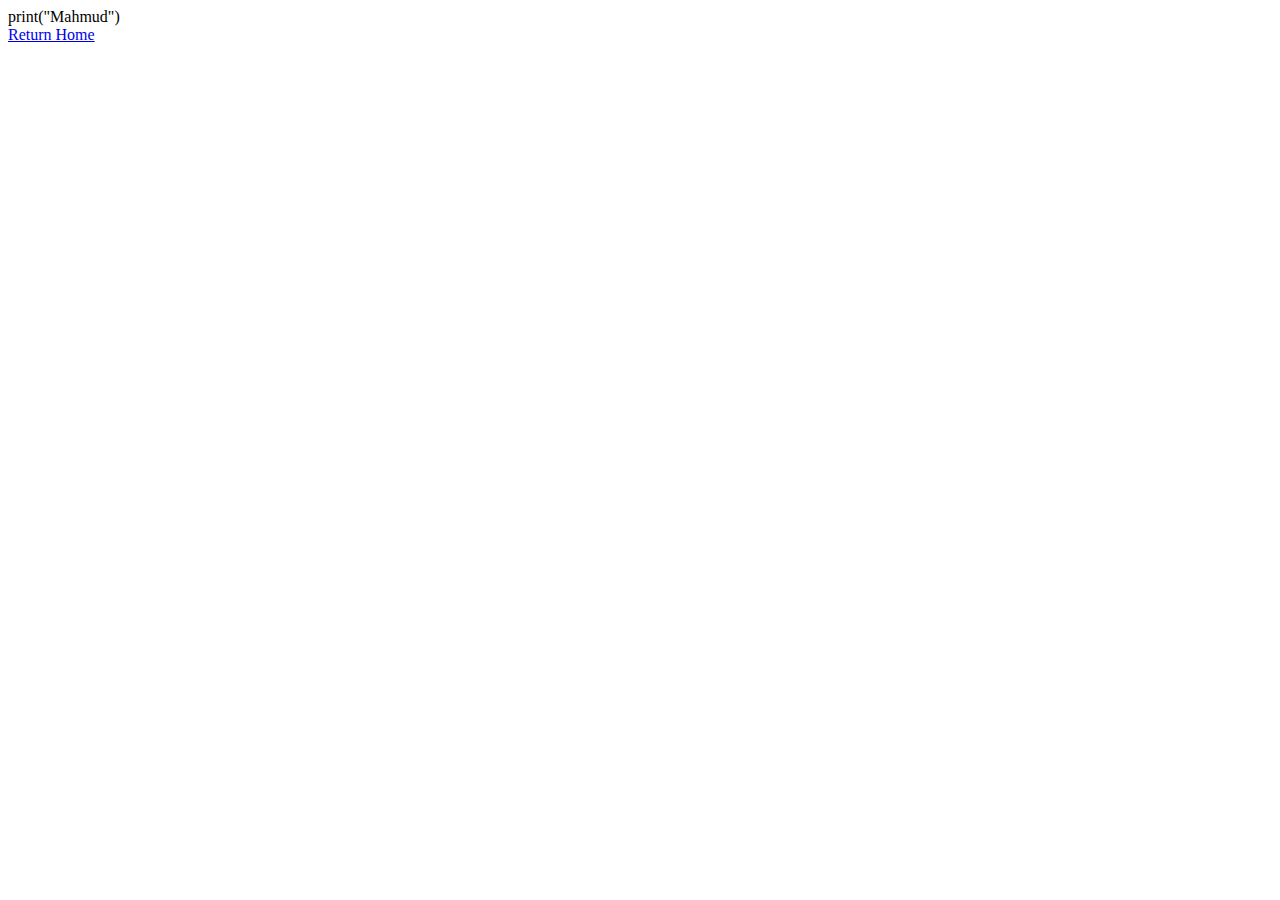
==== BMI.html @ 15d67620 "add Bmi" ====
<!DOCTYPE html>
<html>
    <head>
    <meta charset="utf-8">
    <link rel="stylesheet" href="https://pyscript.net/latest/pyscript.css" />
<script defer src="https://pyscript.net/latest/pyscript.js"></script>
    </head>
    <body>
        <py-script>
            print("Mahmud")
        </py-script>
        <footer>
            <a href="index">Return Home</a>
        </footer>
    </body>
</html>
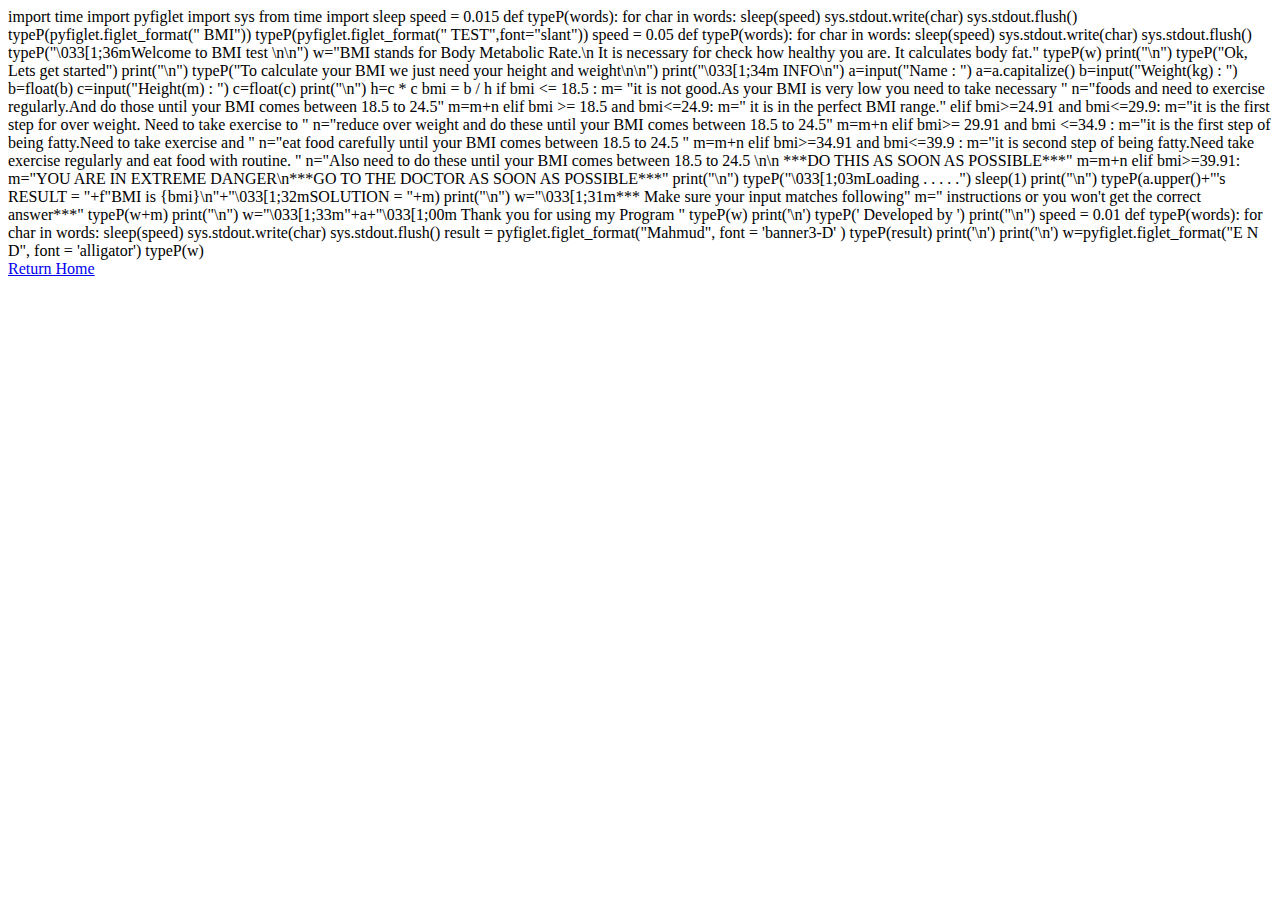
==== commit 89be109b: "Update BMI.html" ====
--- a/BMI.html
+++ b/BMI.html
@@ -7,7 +7,94 @@
     </head>
     <body>
         <py-script>
-            print("Mahmud")
+import time
+import pyfiglet 
+import sys
+from time import sleep
+speed = 0.015
+def typeP(words):
+  for char in words:
+      sleep(speed)
+      sys.stdout.write(char)
+      sys.stdout.flush()
+      
+typeP(pyfiglet.figlet_format("    BMI"))
+typeP(pyfiglet.figlet_format("    TEST",font="slant"))
+speed = 0.05
+def typeP(words):
+  for char in words:
+      sleep(speed)
+      sys.stdout.write(char)
+      sys.stdout.flush()
+typeP("\033[1;36mWelcome to BMI test \n\n")
+w="BMI stands for Body Metabolic Rate.\n It is necessary for check how healthy you are. It calculates body fat."
+typeP(w)
+print("\n")
+typeP("Ok, Lets get started")
+print("\n")
+typeP("To calculate your BMI we just need your height and weight\n\n")
+print("\033[1;34m INFO\n")
+a=input("Name : ")
+a=a.capitalize()
+b=input("Weight(kg) : ")
+b=float(b)
+c=input("Height(m) : ")
+c=float(c)
+print("\n")
+h=c * c
+bmi = b / h
+if bmi <= 18.5 :
+    m= "it is not good.As your BMI is very low you need to take necessary "
+    n="foods and need to exercise regularly.And do those until your BMI comes between 18.5 to 24.5"
+    m=m+n
+elif bmi >= 18.5 and bmi<=24.9:
+    m=" it is in the perfect BMI range."
+elif bmi>=24.91 and bmi<=29.9:
+    m="it is the first step for over weight. Need to take exercise to "
+    n="reduce over weight and do these until your BMI comes between 18.5 to 24.5"
+    m=m+n
+
+elif bmi>= 29.91 and bmi <=34.9 :
+    m="it is the first step of being fatty.Need to take exercise and "
+    n="eat food carefully until your BMI comes between 18.5 to 24.5 "
+    m=m+n
+    
+elif bmi>=34.91 and bmi<=39.9 :
+    m="it is second step of being fatty.Need take exercise regularly and eat food with routine. "
+    n="Also need to do these until your BMI comes between 18.5 to 24.5 \n\n ***DO THIS AS SOON AS POSSIBLE***"
+    m=m+n
+elif bmi>=39.91:
+    m="YOU ARE IN EXTREME DANGER\n***GO TO THE DOCTOR AS SOON AS POSSIBLE***"
+print("\n") 
+typeP("\033[1;03mLoading . . . . .")
+sleep(1)
+print("\n")
+typeP(a.upper()+"'s RESULT = "+f"BMI is {bmi}\n"+"\033[1;32mSOLUTION = "+m)
+print("\n")
+w="\033[1;31m*** Make sure your input matches following"
+m=" instructions or you won't get the correct answer***"
+typeP(w+m)
+print("\n")
+w="\033[1;33m"+a+"\033[1;00m Thank you for using my Program      "
+typeP(w)
+print('\n')
+typeP('              Developed by ')
+print("\n")
+speed = 0.01
+def typeP(words):
+  for char in words:
+      sleep(speed)
+      sys.stdout.write(char)
+      sys.stdout.flush()
+
+result = pyfiglet.figlet_format("Mahmud", font = 'banner3-D' ) 
+typeP(result) 
+
+
+print('\n')
+print('\n')
+w=pyfiglet.figlet_format("E N D", font = 'alligator')
+typeP(w)
         </py-script>
         <footer>
             <a href="index">Return Home</a>
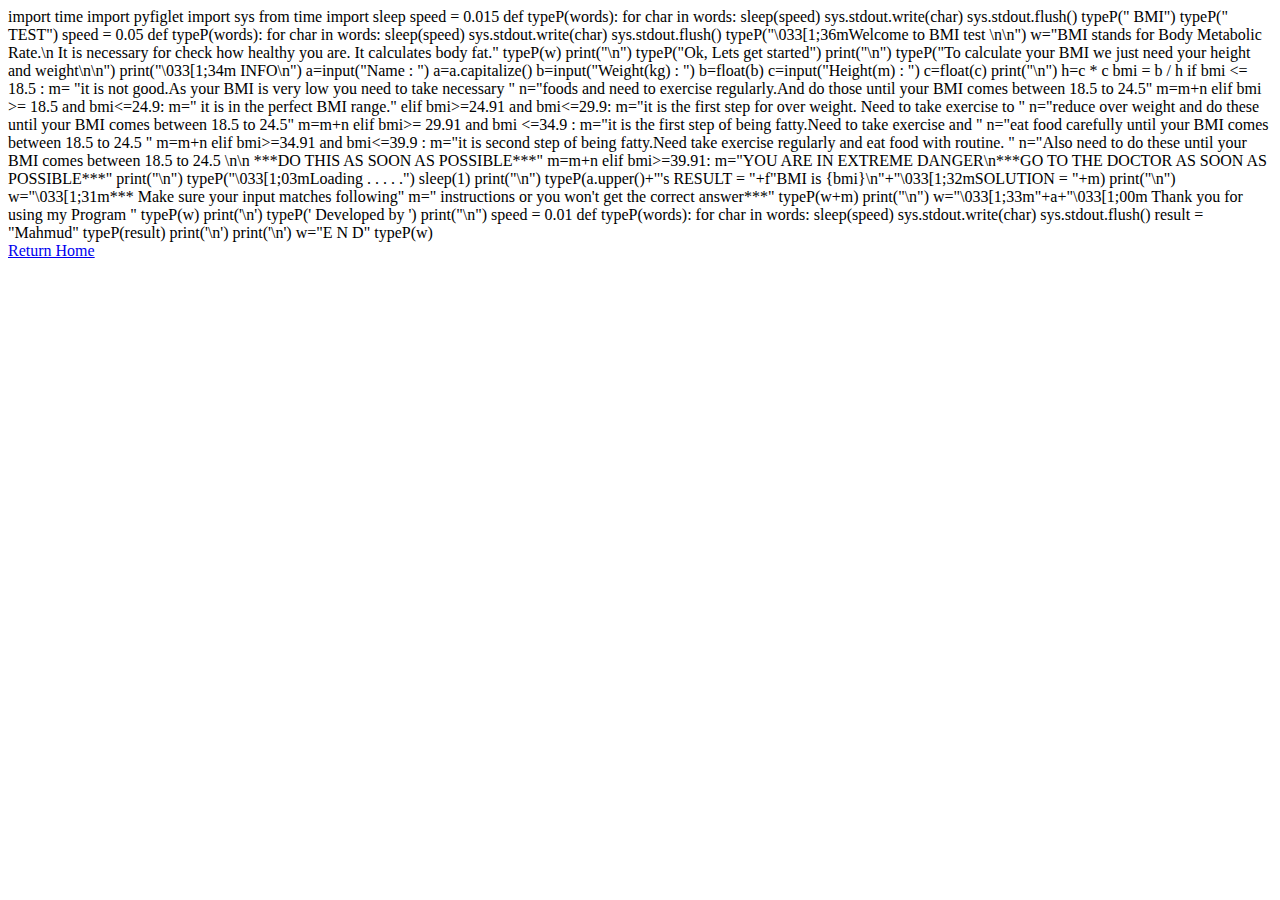
==== commit 6bd22a17: "full" ====
--- a/BMI.html
+++ b/BMI.html
@@ -18,8 +18,8 @@
       sys.stdout.write(char)
       sys.stdout.flush()
       
-typeP(pyfiglet.figlet_format("    BMI"))
-typeP(pyfiglet.figlet_format("    TEST",font="slant"))
+typeP("    BMI")
+typeP("    TEST")
 speed = 0.05
 def typeP(words):
   for char in words:
@@ -87,13 +87,13 @@
       sys.stdout.write(char)
       sys.stdout.flush()
 
-result = pyfiglet.figlet_format("Mahmud", font = 'banner3-D' ) 
+result = "Mahmud"
 typeP(result) 
 
 
 print('\n')
 print('\n')
-w=pyfiglet.figlet_format("E N D", font = 'alligator')
+w="E N D"
 typeP(w)
         </py-script>
         <footer>
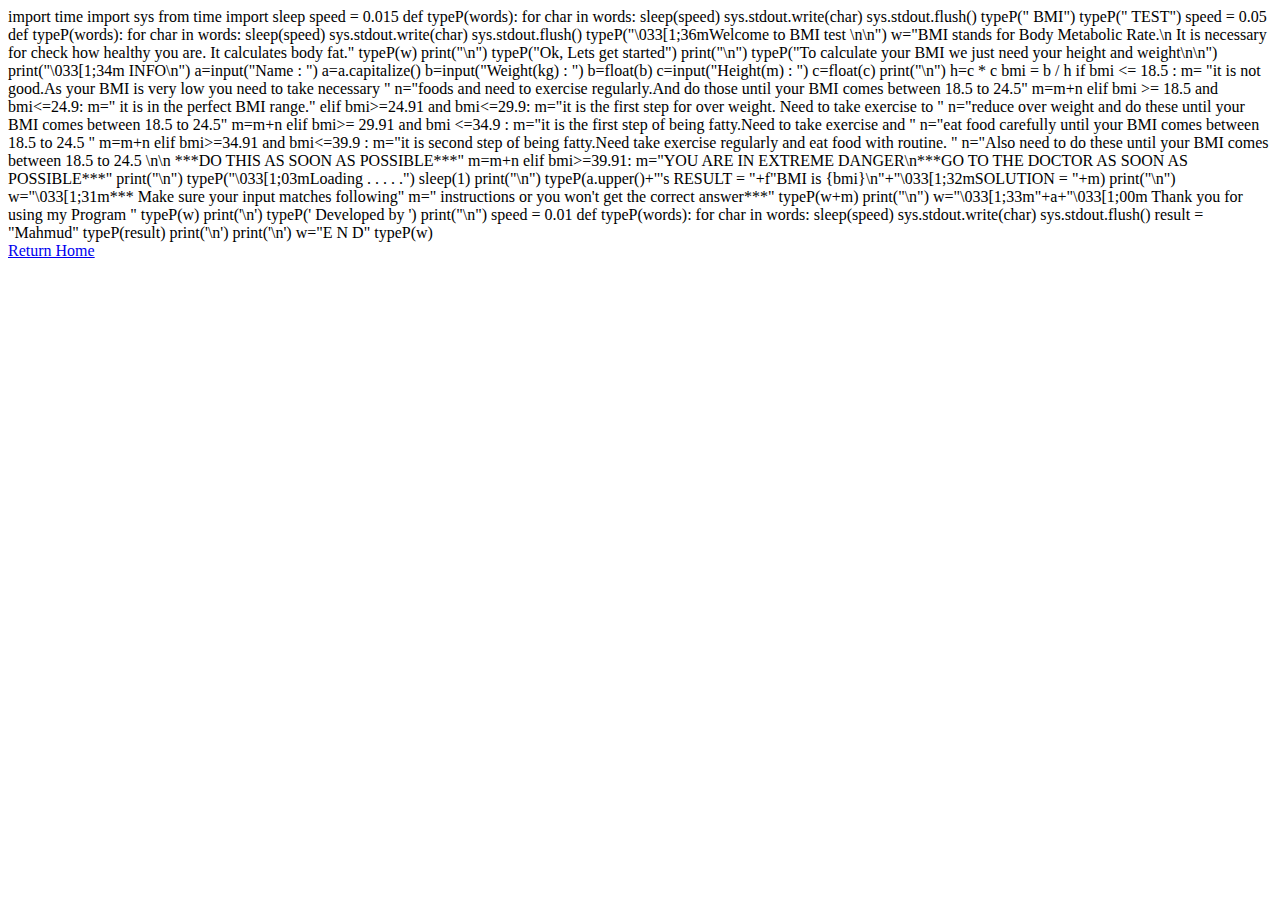
==== commit 79cad2a3: "Update BMI.html" ====
--- a/BMI.html
+++ b/BMI.html
@@ -8,7 +8,6 @@
     <body>
         <py-script>
 import time
-import pyfiglet 
 import sys
 from time import sleep
 speed = 0.015
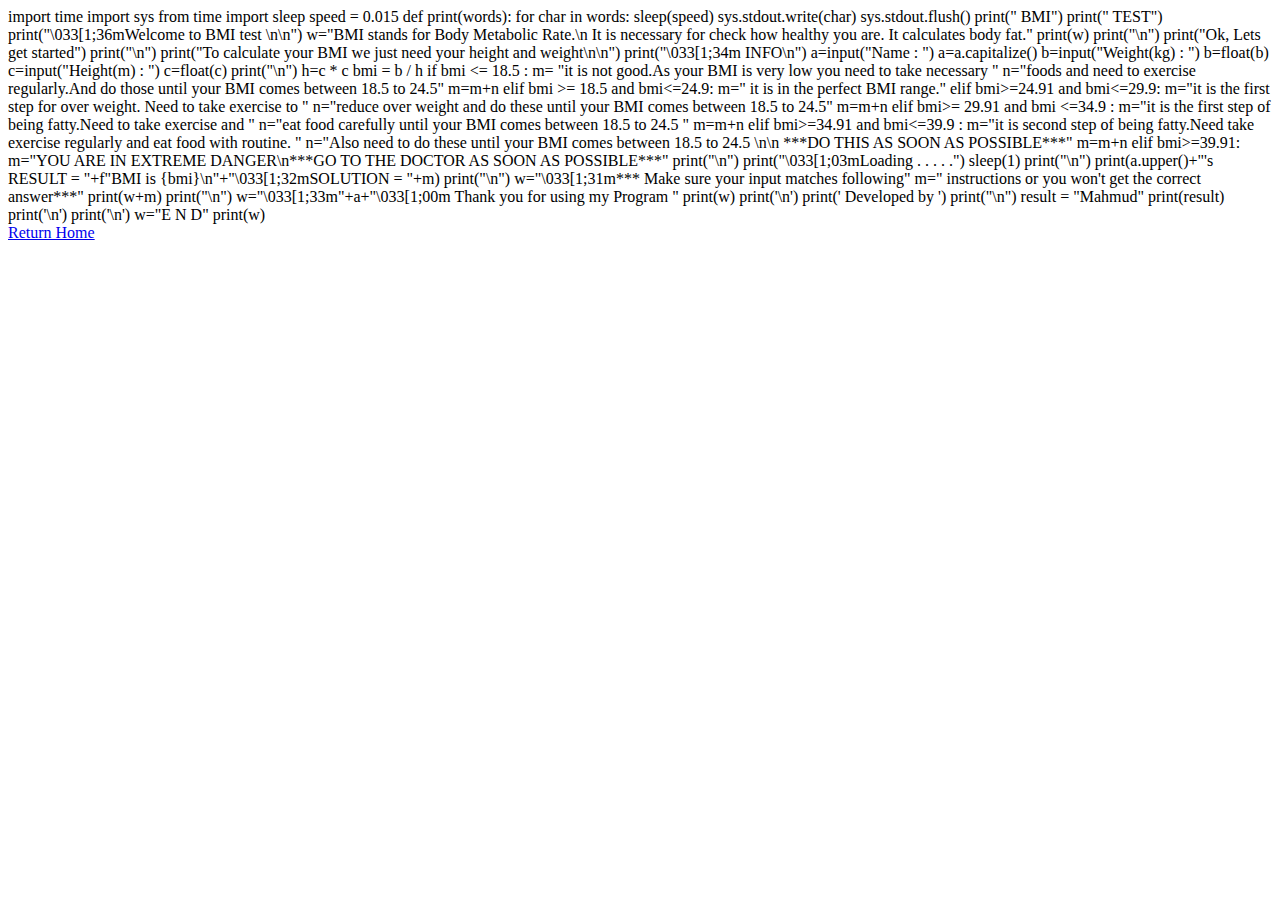
==== commit 636c7bca: "Update BMI.html" ====
--- a/BMI.html
+++ b/BMI.html
@@ -11,27 +11,21 @@
 import sys
 from time import sleep
 speed = 0.015
-def typeP(words):
+def print(words):
   for char in words:
       sleep(speed)
       sys.stdout.write(char)
       sys.stdout.flush()
       
-typeP("    BMI")
-typeP("    TEST")
-speed = 0.05
-def typeP(words):
-  for char in words:
-      sleep(speed)
-      sys.stdout.write(char)
-      sys.stdout.flush()
-typeP("\033[1;36mWelcome to BMI test \n\n")
+print("    BMI")
+print("    TEST")
+print("\033[1;36mWelcome to BMI test \n\n")
 w="BMI stands for Body Metabolic Rate.\n It is necessary for check how healthy you are. It calculates body fat."
-typeP(w)
+print(w)
 print("\n")
-typeP("Ok, Lets get started")
+print("Ok, Lets get started")
 print("\n")
-typeP("To calculate your BMI we just need your height and weight\n\n")
+print("To calculate your BMI we just need your height and weight\n\n")
 print("\033[1;34m INFO\n")
 a=input("Name : ")
 a=a.capitalize()
@@ -65,35 +59,26 @@
 elif bmi>=39.91:
     m="YOU ARE IN EXTREME DANGER\n***GO TO THE DOCTOR AS SOON AS POSSIBLE***"
 print("\n") 
-typeP("\033[1;03mLoading . . . . .")
+print("\033[1;03mLoading . . . . .")
 sleep(1)
 print("\n")
-typeP(a.upper()+"'s RESULT = "+f"BMI is {bmi}\n"+"\033[1;32mSOLUTION = "+m)
+print(a.upper()+"'s RESULT = "+f"BMI is {bmi}\n"+"\033[1;32mSOLUTION = "+m)
 print("\n")
 w="\033[1;31m*** Make sure your input matches following"
 m=" instructions or you won't get the correct answer***"
-typeP(w+m)
+print(w+m)
 print("\n")
 w="\033[1;33m"+a+"\033[1;00m Thank you for using my Program      "
-typeP(w)
+print(w)
 print('\n')
-typeP('              Developed by ')
+print('              Developed by ')
 print("\n")
-speed = 0.01
-def typeP(words):
-  for char in words:
-      sleep(speed)
-      sys.stdout.write(char)
-      sys.stdout.flush()
-
 result = "Mahmud"
-typeP(result) 
-
-
+print(result) 
 print('\n')
 print('\n')
 w="E N D"
-typeP(w)
+print(w)
         </py-script>
         <footer>
             <a href="index">Return Home</a>
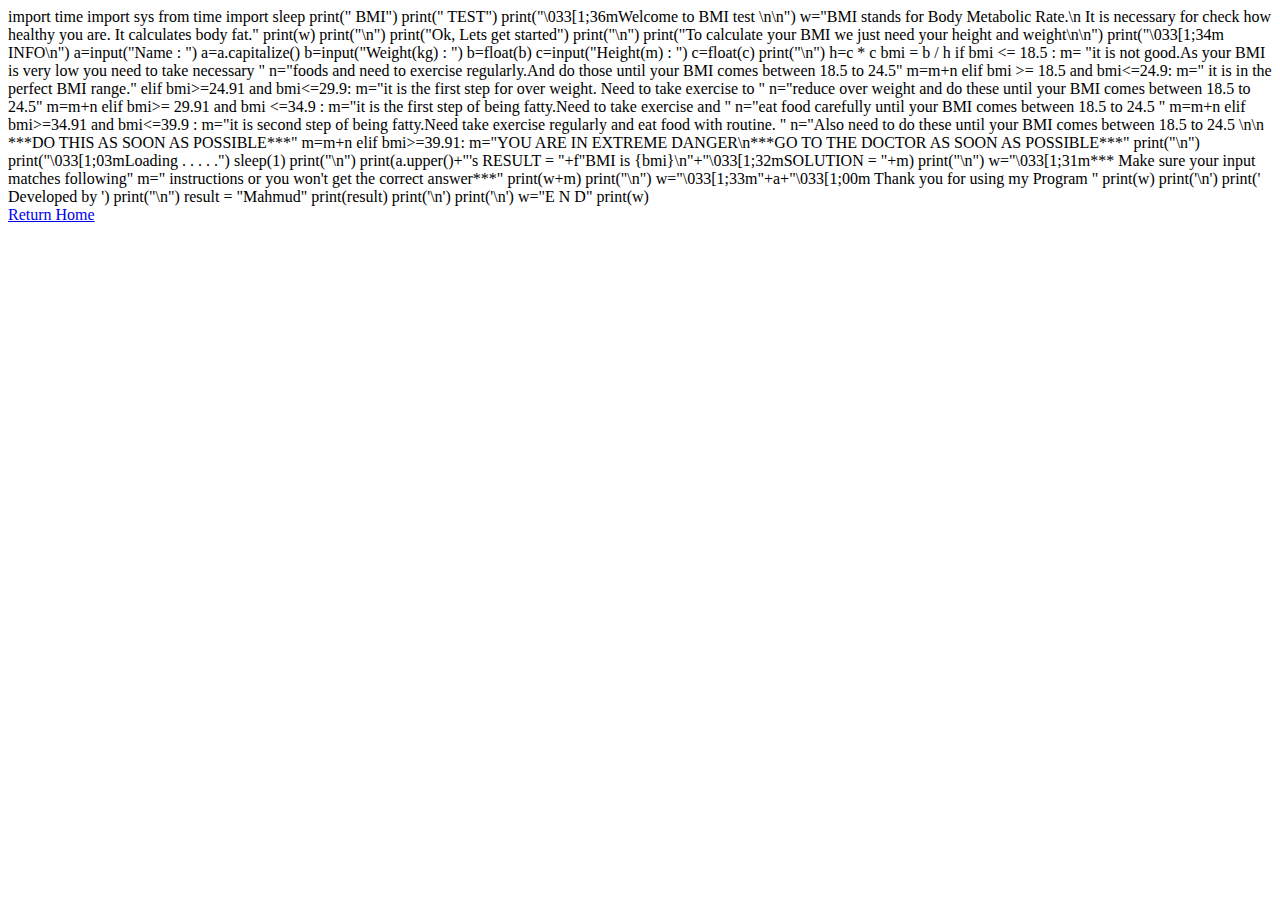
==== commit 8a55c277: "Update BMI.html" ====
--- a/BMI.html
+++ b/BMI.html
@@ -10,13 +10,6 @@
 import time
 import sys
 from time import sleep
-speed = 0.015
-def print(words):
-  for char in words:
-      sleep(speed)
-      sys.stdout.write(char)
-      sys.stdout.flush()
-      
 print("    BMI")
 print("    TEST")
 print("\033[1;36mWelcome to BMI test \n\n")
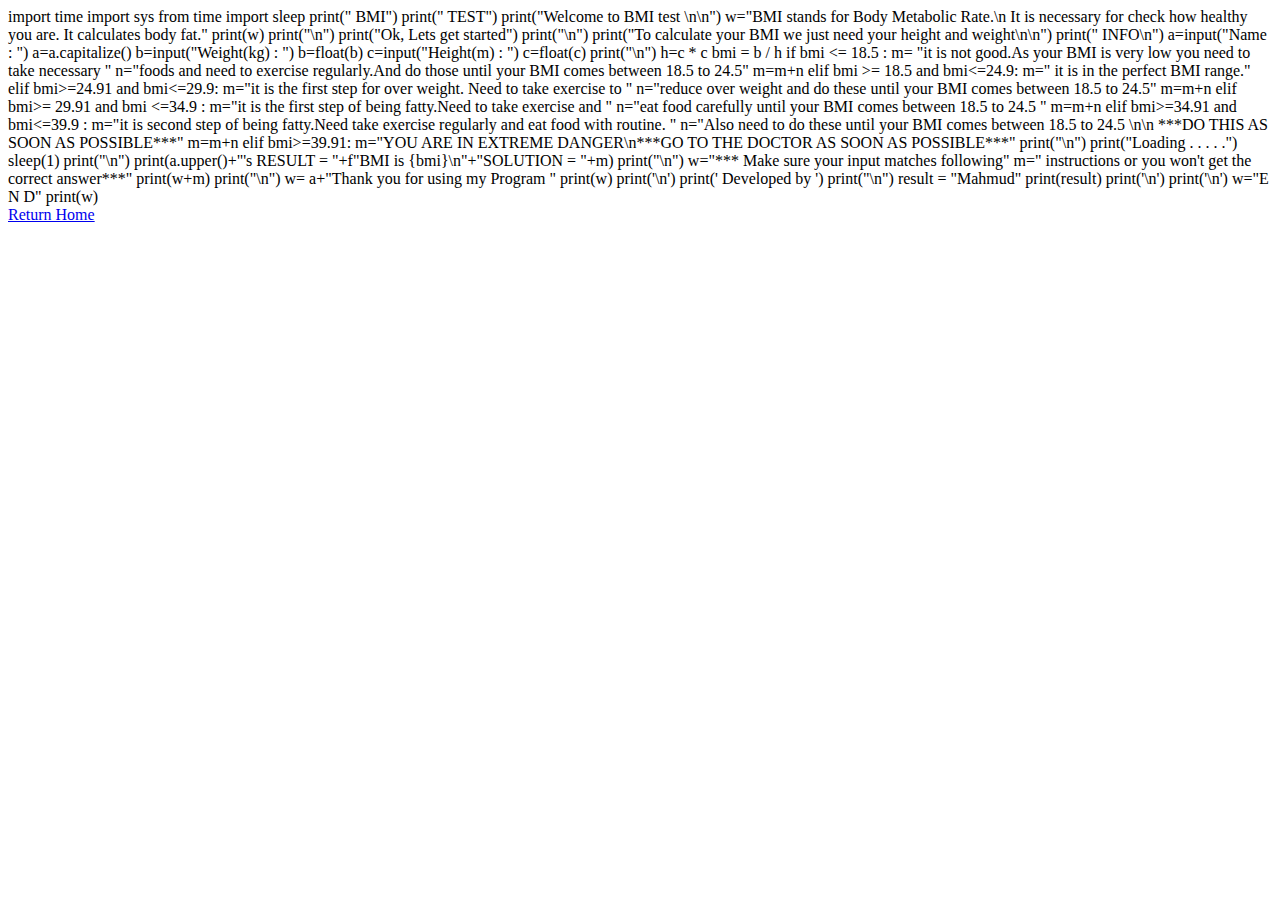
==== commit f86a5fa9: "Update BMI.html" ====
--- a/BMI.html
+++ b/BMI.html
@@ -12,14 +12,14 @@
 from time import sleep
 print("    BMI")
 print("    TEST")
-print("\033[1;36mWelcome to BMI test \n\n")
+print("Welcome to BMI test \n\n")
 w="BMI stands for Body Metabolic Rate.\n It is necessary for check how healthy you are. It calculates body fat."
 print(w)
 print("\n")
 print("Ok, Lets get started")
 print("\n")
 print("To calculate your BMI we just need your height and weight\n\n")
-print("\033[1;34m INFO\n")
+print(" INFO\n")
 a=input("Name : ")
 a=a.capitalize()
 b=input("Weight(kg) : ")
@@ -52,16 +52,16 @@
 elif bmi>=39.91:
     m="YOU ARE IN EXTREME DANGER\n***GO TO THE DOCTOR AS SOON AS POSSIBLE***"
 print("\n") 
-print("\033[1;03mLoading . . . . .")
+print("Loading . . . . .")
 sleep(1)
 print("\n")
-print(a.upper()+"'s RESULT = "+f"BMI is {bmi}\n"+"\033[1;32mSOLUTION = "+m)
+print(a.upper()+"'s RESULT = "+f"BMI is {bmi}\n"+"SOLUTION = "+m)
 print("\n")
-w="\033[1;31m*** Make sure your input matches following"
+w="*** Make sure your input matches following"
 m=" instructions or you won't get the correct answer***"
 print(w+m)
 print("\n")
-w="\033[1;33m"+a+"\033[1;00m Thank you for using my Program      "
+w= a+"Thank you for using my Program      "
 print(w)
 print('\n')
 print('              Developed by ')
